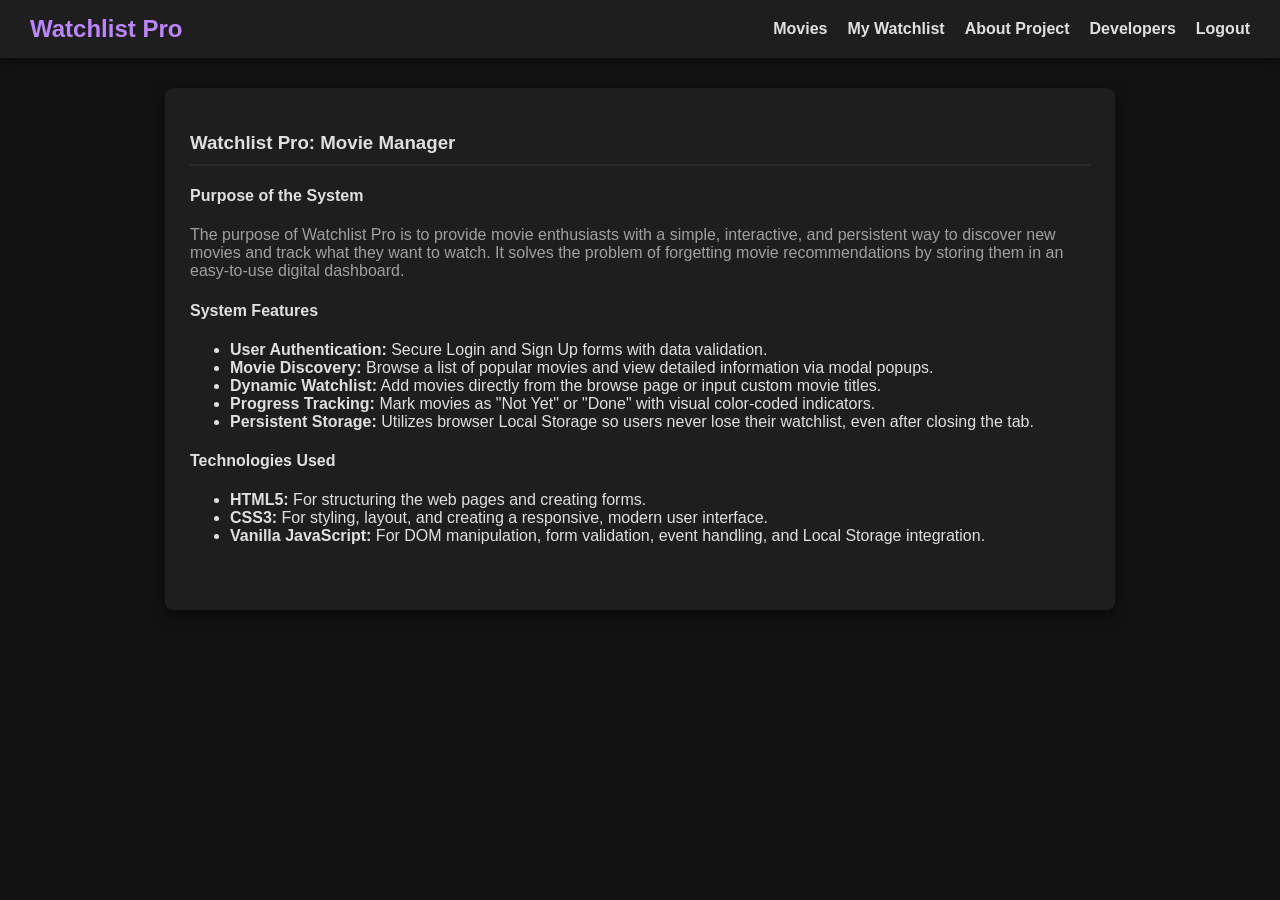
==== about-project.html @ 667c67ac "WATCHLIST WEB JS BASIC ITEL203 - WEB SYSTEMS AND TECHNOLOGIES Performance task" ====
<!DOCTYPE html>
<html lang="en">
<head>
    <meta charset="UTF-8">
    <meta name="viewport" content="width=device-width, initial-scale=1.0">
    <title>About Project - Watchlist Pro</title>
    <link rel="stylesheet" href="style.css">
    <script src="script.js" defer></script>
</head>
<body>
    <nav>
        <h2>Watchlist Pro</h2>
        <ul>
            <li><a href="movies.html">Movies</a></li>
            <li><a href="watchlist.html">My Watchlist</a></li>
            <li><a href="about-project.html">About Project</a></li>
            <li><a href="developers.html">Developers</a></li>
            <li><a href="index.html">Logout</a></li>
        </ul>
    </nav>

    <div class="container">
        <section>
            <h3>Watchlist Pro: Movie Manager</h3>
            
            <h4>Purpose of the System</h4>
            <p>The purpose of Watchlist Pro is to provide movie enthusiasts with a simple, interactive, and persistent way to discover new movies and track what they want to watch. It solves the problem of forgetting movie recommendations by storing them in an easy-to-use digital dashboard.</p>

            <h4>System Features</h4>
            <ul>
                <li><strong>User Authentication:</strong> Secure Login and Sign Up forms with data validation.</li>
                <li><strong>Movie Discovery:</strong> Browse a list of popular movies and view detailed information via modal popups.</li>
                <li><strong>Dynamic Watchlist:</strong> Add movies directly from the browse page or input custom movie titles.</li>
                <li><strong>Progress Tracking:</strong> Mark movies as "Not Yet" or "Done" with visual color-coded indicators.</li>
                <li><strong>Persistent Storage:</strong> Utilizes browser Local Storage so users never lose their watchlist, even after closing the tab.</li>
            </ul>

            <h4>Technologies Used</h4>
            <ul>
                <li><strong>HTML5:</strong> For structuring the web pages and creating forms.</li>
                <li><strong>CSS3:</strong> For styling, layout, and creating a responsive, modern user interface.</li>
                <li><strong>Vanilla JavaScript:</strong> For DOM manipulation, form validation, event handling, and Local Storage integration.</li>
            </ul>
        </section>
    </div>

</body>
</html>
---- style.css ----
/* =========================================
   1. GLOBAL STYLES & RESET
   ========================================= */
body {
    font-family: 'Segoe UI', Tahoma, Geneva, Verdana, sans-serif;
    background-color: #121212; /* Dark Background */
    color: #E0E0E0; /* Light Text */
    margin: 0;
    padding: 0;
}

h2, h3, h4 {
    color: #E0E0E0;
}

p, label {
    color: #A0A0A0;
}

/* =========================================
   2. AUTHENTICATION PAGES (Login & Sign Up)
   ========================================= */
.auth-body {
    display: flex;
    justify-content: center;
    align-items: center;
    height: 100vh;
    background-color: #121212; 
}

.auth-container {
    background: #1E1E1E; /* Dark Card */
    padding: 40px;
    border-radius: 10px;
    box-shadow: 0 10px 25px rgba(0,0,0,0.5);
    width: 100%;
    max-width: 400px;
    text-align: center;
}

.auth-container h2 {
    margin-top: 0;
}

.input-group {
    text-align: left;
    margin-bottom: 15px;
}

.input-group label {
    display: block;
    margin-bottom: 5px;
    font-weight: bold;
    font-size: 14px;
    color: #E0E0E0;
}

/* Dark Mode Inputs */
.input-group input, input[type="text"] {
    width: 100%;
    padding: 10px;
    background-color: #2A2A2A;
    color: #E0E0E0;
    border: 1px solid #444;
    border-radius: 5px;
    box-sizing: border-box; 
    font-size: 14px;
}

.input-group input:focus, input[type="text"]:focus {
    outline: none;
    border-color: #BB86FC; /* Purple focus outline */
}

/* Global Buttons */
button, .auth-btn {
    width: 100%;
    padding: 12px;
    background-color: #BB86FC; /* Primary Purple */
    color: #121212; /* Dark text for contrast */
    border: none;
    border-radius: 5px;
    font-size: 16px;
    font-weight: bold;
    cursor: pointer;
    margin-top: 10px;
    transition: opacity 0.2s, transform 0.1s;
}

button:hover, .auth-btn:hover {
    opacity: 0.85;
}

button:active {
    transform: scale(0.98);
}

.auth-link {
    margin-top: 20px;
    font-size: 14px;
}

.auth-link a {
    color: #BB86FC;
    text-decoration: none;
    font-weight: bold;
}

.auth-link a:hover {
    text-decoration: underline;
}

.error-box {
    background-color: #CF6679; /* Dark mode error red */
    color: #121212;
    padding: 10px;
    border-radius: 5px;
    margin-bottom: 15px;
    text-align: left;
    font-size: 14px;
}

.error-box p {
    margin: 5px 0;
    color: #121212; 
}

/* =========================================
   3. MAIN DASHBOARD STYLES (movies.html & watchlist.html)
   ========================================= */

/* Navigation Bar */
nav {
    background: #1E1E1E;
    padding: 15px 30px;
    display: flex;
    justify-content: space-between;
    align-items: center;
    box-shadow: 0 2px 10px rgba(0,0,0,0.5);
}

nav h2 {
    margin: 0;
    color: #BB86FC; /* Purple Logo Text */
}

nav ul {
    list-style: none;
    display: flex;
    gap: 20px;
    margin: 0;
    padding: 0;
}

nav a {
    color: #E0E0E0;
    text-decoration: none;
    font-weight: bold;
    transition: color 0.2s;
}

nav a:hover {
    color: #BB86FC;
}

/* Main Container */
.container {
    max-width: 900px;
    margin: 30px auto;
    padding: 25px;
    background: #1E1E1E; /* Dark Container */
    border-radius: 8px;
    box-shadow: 0 4px 15px rgba(0,0,0,0.5);
}

section {
    margin-bottom: 40px;
}

section h3 {
    border-bottom: 2px solid #2A2A2A;
    padding-bottom: 10px;
    margin-bottom: 20px;
}

/* Form Inputs */
#addMovieForm {
    display: flex;
    gap: 10px;
}
#addMovieForm input {
    flex: 1;
    margin-right: 0;
}
#addMovieForm button {
    width: auto;
    margin-top: 0;
}

/* Specific Buttons */
.delete-btn { background: #CF6679; color: #121212; } /* Dark mode red */
.status-btn { background: #FFCC00; color: #121212; } /* Yellow */
.info-btn { background: #03DAC6; color: #121212; } /* Dark mode teal */

/* Movie Cards */
.card-grid {
    display: flex;
    gap: 20px;
    flex-wrap: wrap; 
}

.card {
    border: 1px solid #333;
    padding: 20px;
    border-radius: 10px;
    background: #1E1E1E;
    text-align: center;
    flex: 1;
    min-width: 200px;
    box-shadow: 0 4px 10px rgba(0, 0, 0, 0.3);
    transition: background-color 0.3s ease, transform 0.2s ease;
}

.card:hover {
    background-color: #2A2A2A; 
    transform: translateY(-5px);
}

.card h4 {
    margin-top: 0;
    font-size: 20px;
}

.rating {
    color: #FFCC00; 
    font-size: 20px;
    margin-bottom: 10px;
    letter-spacing: 2px;
}

.card button {
    margin: 5px 0;
    width: 100%;
}
.card-img {
    width: 100%;
    height: 250px;
    object-fit: cover; /* Keeps image proportions without squishing */
    border-radius: 8px;
    margin-bottom: 15px;
}

.short-desc {
    font-size: 14px;
    color: #A0A0A0;
    margin-bottom: 20px;
    line-height: 1.4;
    min-height: 40px; /* Keeps card heights uniform */
}
/* Watchlist Table */
table {
    width: 100%;
    border-collapse: collapse;
    margin-top: 15px;
    color: #E0E0E0;
}

table, th, td {
    border: 1px solid #333;
}

th, td {
    padding: 12px 15px;
    text-align: left;
}

th {
    background-color: #2A2A2A;
    color: #BB86FC;
}

td button {
    padding: 8px 12px;
    font-size: 13px;
    margin: 0;
}

/* =========================================
   4. MODAL STYLES
   ========================================= */
.modal {
    display: none; 
    position: fixed; 
    z-index: 10; 
    left: 0; 
    top: 0; 
    width: 100%; 
    height: 100%; 
    background-color: rgba(0,0,0,0.8); /* Darker overlay */
}

.modal-content {
    background-color: #1E1E1E;
    color: #E0E0E0;
    margin: 10% auto; 
    padding: 30px;
    border-radius: 8px;
    border: 1px solid #333;
    width: 50%;
    max-width: 500px;
    box-shadow: 0 5px 25px rgba(0,0,0,0.8);
    position: relative;
    text-align: center;
}

.close-btn {
    color: #A0A0A0;
    position: absolute;
    top: 10px;
    right: 20px;
    font-size: 28px;
    font-weight: bold;
    cursor: pointer;
    transition: color 0.2s;
}

.close-btn:hover {
    color: #BB86FC;
}
.modal-img {
    width: 100%;
    max-height: 300px;
    object-fit: cover;
    border-radius: 8px;
    margin-bottom: 15px;
}

#modalTitle {
    color: #E0E0E0;
    margin: 10px 0;
}

#modalText {
    color: #A0A0A0;
    line-height: 1.6;
    margin-bottom: 25px;
}
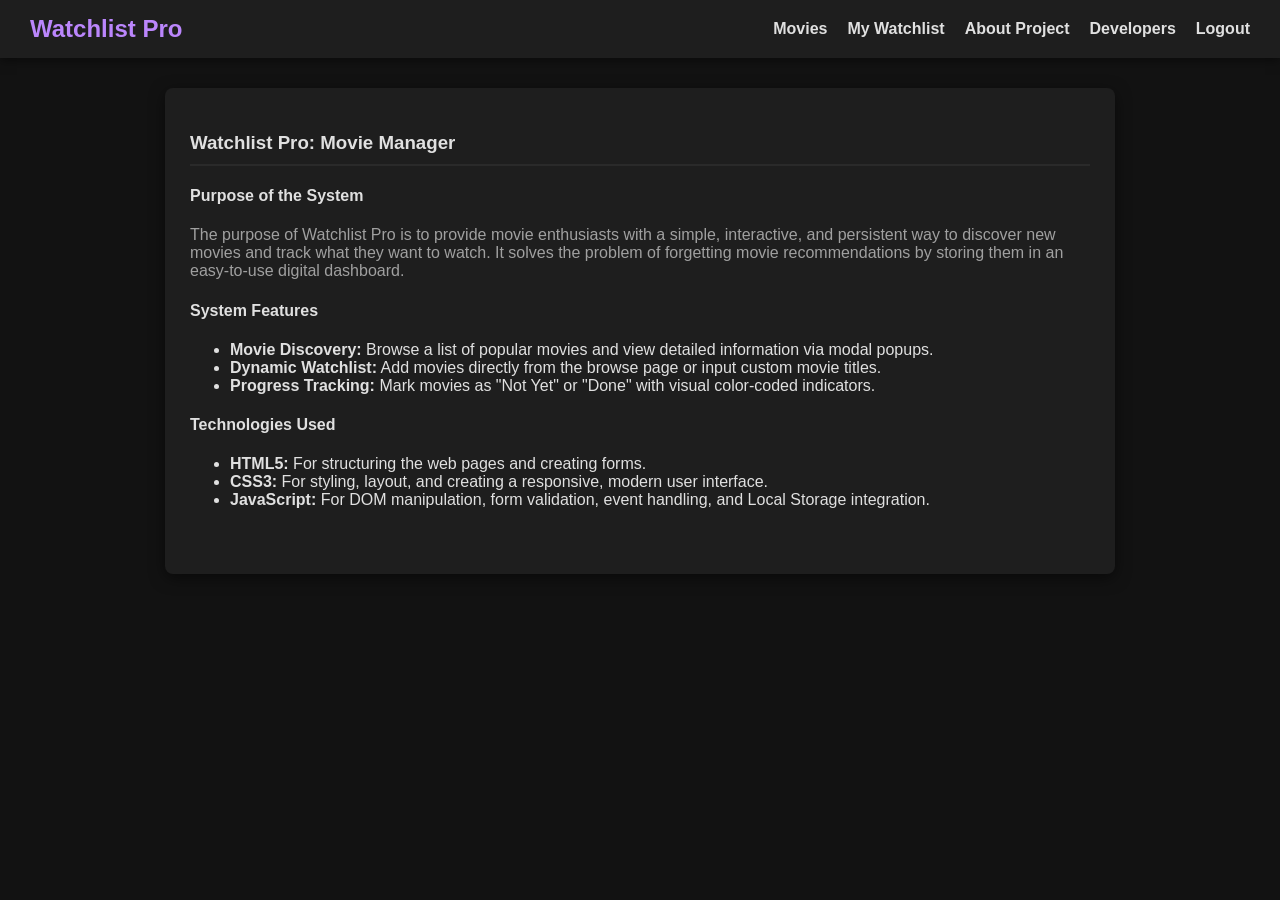
==== commit b9def109: "Add files via upload" ====
--- a/about-project.html
+++ b/about-project.html
@@ -11,7 +11,7 @@
     <nav>
         <h2>Watchlist Pro</h2>
         <ul>
-            <li><a href="movies.html">Movies</a></li>
+            <li><a href="index.html">Movies</a></li>
             <li><a href="watchlist.html">My Watchlist</a></li>
             <li><a href="about-project.html">About Project</a></li>
             <li><a href="developers.html">Developers</a></li>
@@ -28,18 +28,16 @@
 
             <h4>System Features</h4>
             <ul>
-                <li><strong>User Authentication:</strong> Secure Login and Sign Up forms with data validation.</li>
                 <li><strong>Movie Discovery:</strong> Browse a list of popular movies and view detailed information via modal popups.</li>
                 <li><strong>Dynamic Watchlist:</strong> Add movies directly from the browse page or input custom movie titles.</li>
                 <li><strong>Progress Tracking:</strong> Mark movies as "Not Yet" or "Done" with visual color-coded indicators.</li>
-                <li><strong>Persistent Storage:</strong> Utilizes browser Local Storage so users never lose their watchlist, even after closing the tab.</li>
             </ul>
 
             <h4>Technologies Used</h4>
             <ul>
                 <li><strong>HTML5:</strong> For structuring the web pages and creating forms.</li>
                 <li><strong>CSS3:</strong> For styling, layout, and creating a responsive, modern user interface.</li>
-                <li><strong>Vanilla JavaScript:</strong> For DOM manipulation, form validation, event handling, and Local Storage integration.</li>
+                <li><strong>JavaScript:</strong> For DOM manipulation, form validation, event handling, and Local Storage integration.</li>
             </ul>
         </section>
     </div>
--- a/style.css
+++ b/style.css
@@ -1,6 +1,4 @@
-/* =========================================
-   1. GLOBAL STYLES & RESET
-   ========================================= */
+
 body {
     font-family: 'Segoe UI', Tahoma, Geneva, Verdana, sans-serif;
     background-color: #121212; /* Dark Background */
@@ -17,67 +15,13 @@
     color: #A0A0A0;
 }
 
-/* =========================================
-   2. AUTHENTICATION PAGES (Login & Sign Up)
-   ========================================= */
-.auth-body {
-    display: flex;
-    justify-content: center;
-    align-items: center;
-    height: 100vh;
-    background-color: #121212; 
-}
-
-.auth-container {
-    background: #1E1E1E; /* Dark Card */
-    padding: 40px;
-    border-radius: 10px;
-    box-shadow: 0 10px 25px rgba(0,0,0,0.5);
-    width: 100%;
-    max-width: 400px;
-    text-align: center;
-}
-
-.auth-container h2 {
-    margin-top: 0;
-}
-
-.input-group {
-    text-align: left;
-    margin-bottom: 15px;
-}
-
-.input-group label {
-    display: block;
-    margin-bottom: 5px;
-    font-weight: bold;
-    font-size: 14px;
-    color: #E0E0E0;
-}
-
-/* Dark Mode Inputs */
-.input-group input, input[type="text"] {
-    width: 100%;
-    padding: 10px;
-    background-color: #2A2A2A;
-    color: #E0E0E0;
-    border: 1px solid #444;
-    border-radius: 5px;
-    box-sizing: border-box; 
-    font-size: 14px;
-}
-
-.input-group input:focus, input[type="text"]:focus {
-    outline: none;
-    border-color: #BB86FC; /* Purple focus outline */
-}
 
 /* Global Buttons */
-button, .auth-btn {
+button {
     width: 100%;
     padding: 12px;
-    background-color: #BB86FC; /* Primary Purple */
-    color: #121212; /* Dark text for contrast */
+    background-color: #BB86FC; 
+    color: #121212; 
     border: none;
     border-radius: 5px;
     font-size: 16px;
@@ -87,7 +31,7 @@
     transition: opacity 0.2s, transform 0.1s;
 }
 
-button:hover, .auth-btn:hover {
+button:hover {
     opacity: 0.85;
 }
 
@@ -95,41 +39,8 @@
     transform: scale(0.98);
 }
 
-.auth-link {
-    margin-top: 20px;
-    font-size: 14px;
-}
-
-.auth-link a {
-    color: #BB86FC;
-    text-decoration: none;
-    font-weight: bold;
-}
-
-.auth-link a:hover {
-    text-decoration: underline;
-}
-
-.error-box {
-    background-color: #CF6679; /* Dark mode error red */
-    color: #121212;
-    padding: 10px;
-    border-radius: 5px;
-    margin-bottom: 15px;
-    text-align: left;
-    font-size: 14px;
-}
-
-.error-box p {
-    margin: 5px 0;
-    color: #121212; 
-}
-
-/* =========================================
-   3. MAIN DASHBOARD STYLES (movies.html & watchlist.html)
-   ========================================= */
-
-/* Navigation Bar */
+
+
 nav {
     background: #1E1E1E;
     padding: 15px 30px;
@@ -163,12 +74,12 @@
     color: #BB86FC;
 }
 
-/* Main Container */
+
 .container {
     max-width: 900px;
     margin: 30px auto;
     padding: 25px;
-    background: #1E1E1E; /* Dark Container */
+    background: #1E1E1E; 
     border-radius: 8px;
     box-shadow: 0 4px 15px rgba(0,0,0,0.5);
 }
@@ -183,7 +94,7 @@
     margin-bottom: 20px;
 }
 
-/* Form Inputs */
+
 #addMovieForm {
     display: flex;
     gap: 10px;
@@ -197,12 +108,12 @@
     margin-top: 0;
 }
 
-/* Specific Buttons */
-.delete-btn { background: #CF6679; color: #121212; } /* Dark mode red */
-.status-btn { background: #FFCC00; color: #121212; } /* Yellow */
-.info-btn { background: #03DAC6; color: #121212; } /* Dark mode teal */
-
-/* Movie Cards */
+
+.delete-btn { background: #CF6679; color: #121212; } 
+.status-btn { background: #FFCC00; color: #121212; } 
+.info-btn { background: #03DAC6; color: #121212; } 
+
+
 .card-grid {
     display: flex;
     gap: 20px;
@@ -245,7 +156,7 @@
 .card-img {
     width: 100%;
     height: 250px;
-    object-fit: cover; /* Keeps image proportions without squishing */
+    object-fit: cover; 
     border-radius: 8px;
     margin-bottom: 15px;
 }
@@ -255,9 +166,9 @@
     color: #A0A0A0;
     margin-bottom: 20px;
     line-height: 1.4;
-    min-height: 40px; /* Keeps card heights uniform */
-}
-/* Watchlist Table */
+    min-height: 40px; 
+}
+
 table {
     width: 100%;
     border-collapse: collapse;
@@ -285,9 +196,7 @@
     margin: 0;
 }
 
-/* =========================================
-   4. MODAL STYLES
-   ========================================= */
+
 .modal {
     display: none; 
     position: fixed; 
@@ -296,7 +205,7 @@
     top: 0; 
     width: 100%; 
     height: 100%; 
-    background-color: rgba(0,0,0,0.8); /* Darker overlay */
+    background-color: rgba(0,0,0,0.8); 
 }
 
 .modal-content {
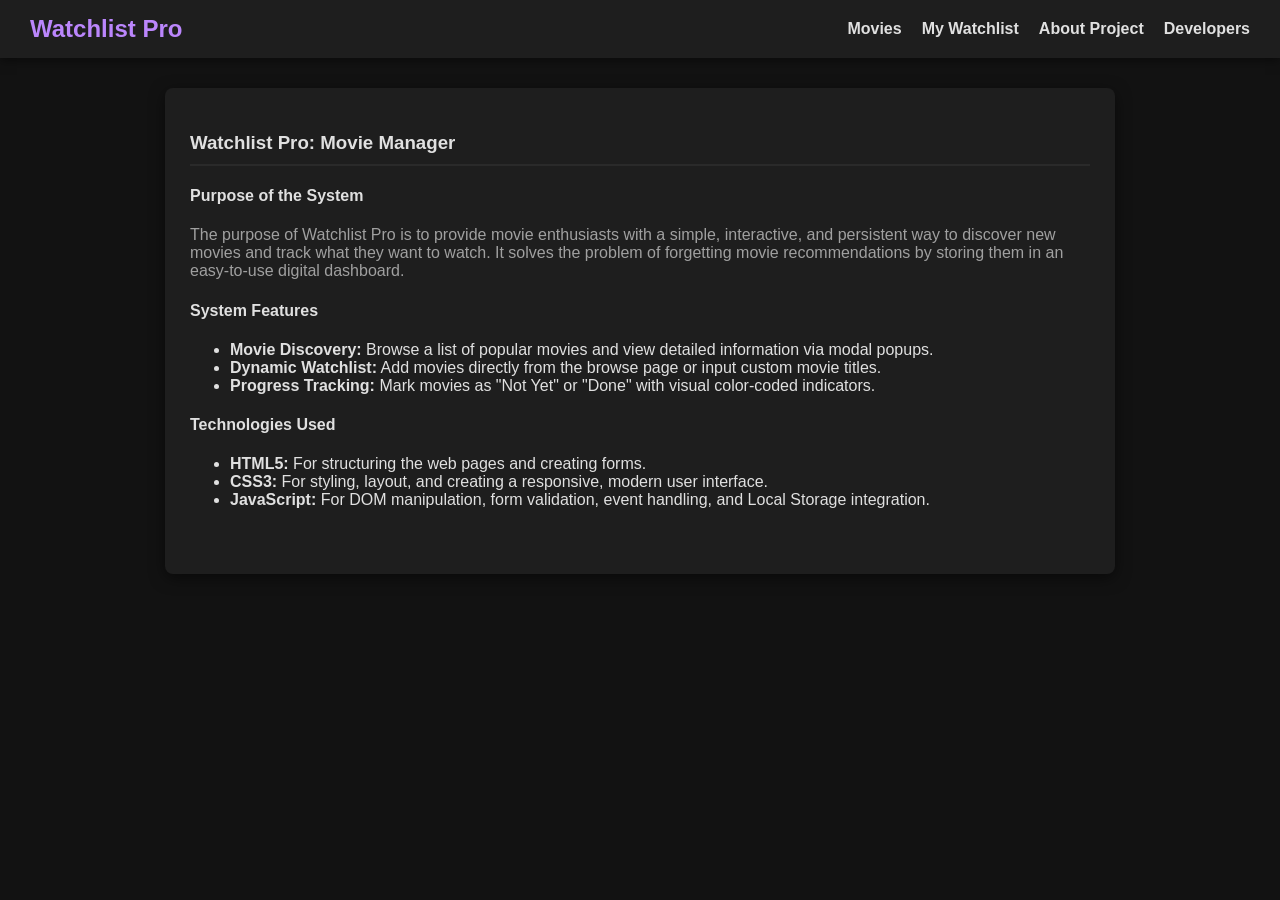
==== commit 598981ef: "Add files via upload" ====
--- a/about-project.html
+++ b/about-project.html
@@ -15,7 +15,6 @@
             <li><a href="watchlist.html">My Watchlist</a></li>
             <li><a href="about-project.html">About Project</a></li>
             <li><a href="developers.html">Developers</a></li>
-            <li><a href="index.html">Logout</a></li>
         </ul>
     </nav>
 
